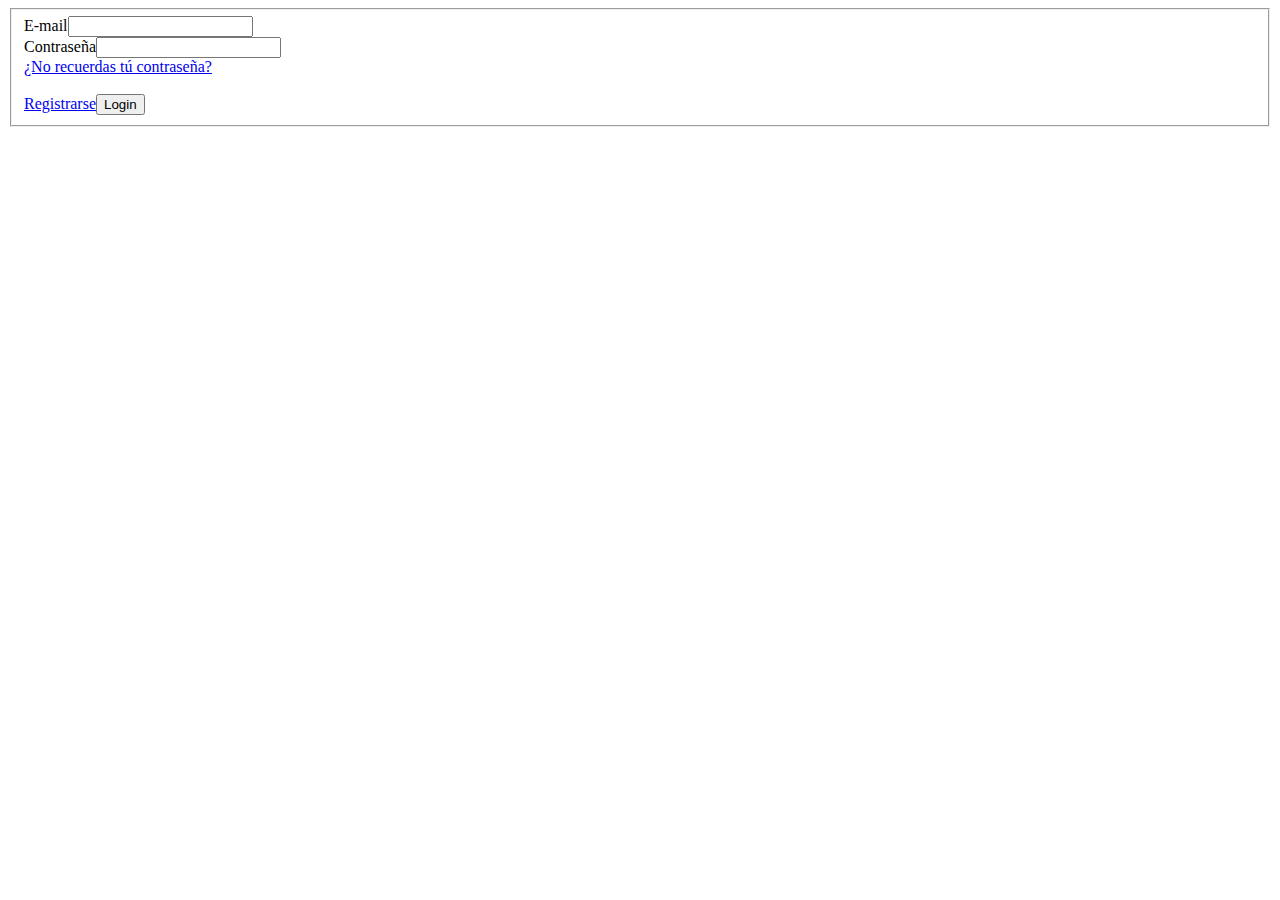
==== eprail/WebContent/index.html @ 33ccaff1 "-Vista login" ====
<!DOCTYPE html>
<html>
<head>
<meta charset="utf-8">
<title>Pagina de inicio</title>
<link href="/eprail/css/style.css" rel="stylesheet" type="text/css">
</head>
<body>
<div class="center" id="login">
	<form method="post" action="poner.php" name="login">
    <fieldset>
    	<span class="campo">
        	<label class="log-i">E&#45;mail</label><input type="email" name="email" required />
        </span>
        <br>
        <span class="campo">
        	<label class="log-i">Contrase&ntilde;a</label><input  type="password" name="pass" required />
        	<br><a id="remem" href="/eprail/html/recuperar.html">&iquest;No recuerdas t&uacute; contrase&ntilde;a&quest;</a>
        </span>
		<br><br>
        <span class="campo"><a class="but" id="but" href="/eprail/html/registro.html">Registrarse</a><input type="submit" value="Login" /></span>
    </fieldset>
    </form>
</div>
</body>
</html>
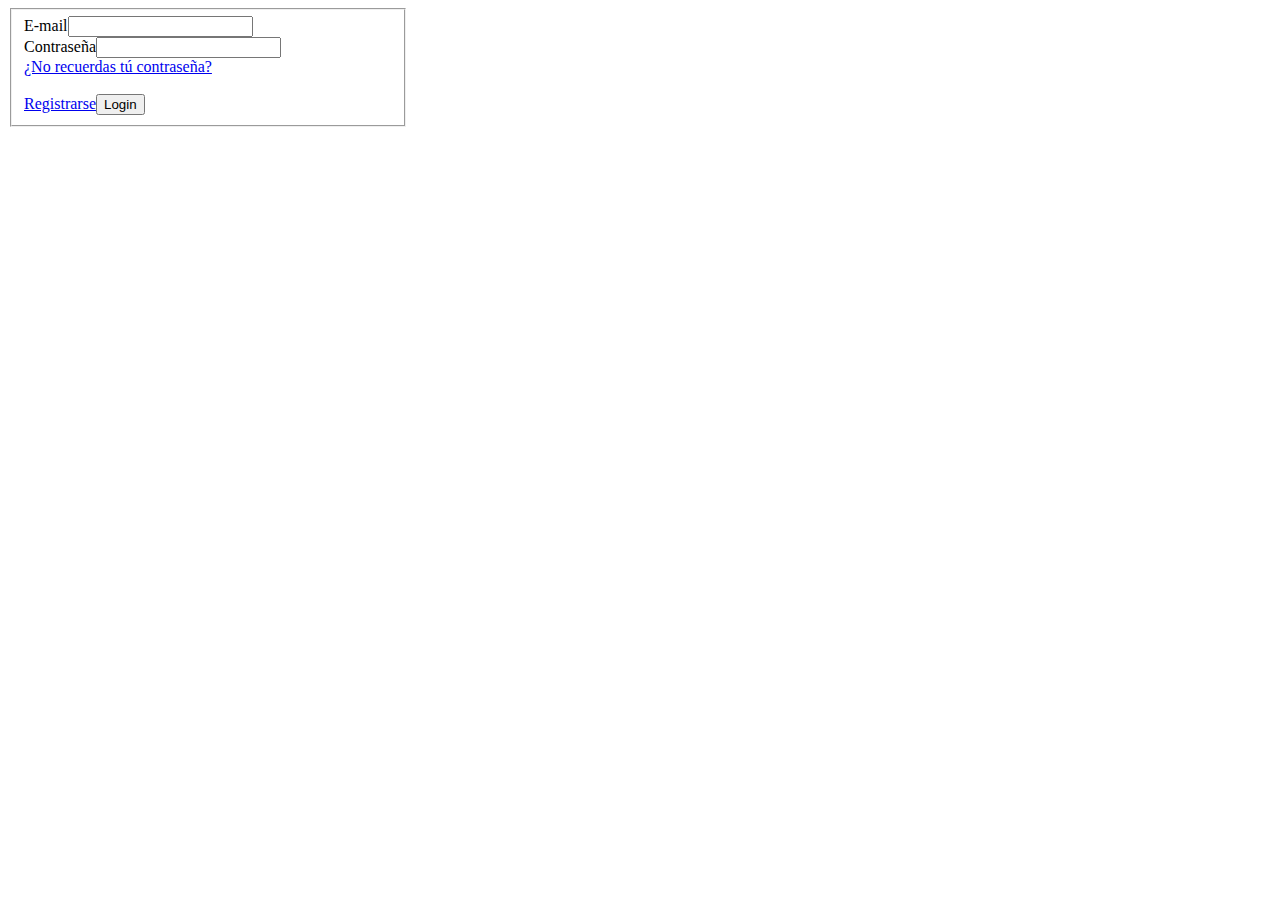
==== commit 57d7ad07: "-Subida de archivos por drag&drop y restructuración de CSS" ====
--- a/eprail/WebContent/index.html
+++ b/eprail/WebContent/index.html
@@ -4,21 +4,23 @@
 <meta charset="utf-8">
 <title>Pagina de inicio</title>
 <link href="/eprail/css/style.css" rel="stylesheet" type="text/css">
+<script type="text/javascript" src="/eprail/script/jquery-2.1.3.min.js"></script>
+<script type="text/javascript" src="/eprail/script/center.js"></script>
 </head>
 <body>
-<div class="center" id="login">
-	<form method="post" action="poner.php" name="login">
+<div class="center" style="height:130px; width:400px;">
+	<form method="post" action="/eprail/controller/login" name="login">
     <fieldset>
     	<span class="campo">
-        	<label class="log-i">E&#45;mail</label><input type="email" name="email" required />
+        	<label class="log-i">E&#45;mail</label><input type="email" name="email" maxlength="60" required="required" />
         </span>
         <br>
         <span class="campo">
-        	<label class="log-i">Contrase&ntilde;a</label><input  type="password" name="pass" required />
-        	<br><a id="remem" href="/eprail/html/recuperar.html">&iquest;No recuerdas t&uacute; contrase&ntilde;a&quest;</a>
+        	<label class="log-i">Contrase&ntilde;a</label><input  type="password" name="pass" required="required" />
+        	<br><a id="remem" href="/eprail/html/recuperar.html">&iquest;No recuerdas t&uacute; contrase&ntilde;a?</a>
         </span>
 		<br><br>
-        <span class="campo"><a class="but" id="but" href="/eprail/html/registro.html">Registrarse</a><input type="submit" value="Login" /></span>
+        <span class="campo"><a class="but" href="/eprail/html/registro.html" style="width:70%;">Registrarse</a><input type="submit" value="Login" /></span>
     </fieldset>
     </form>
 </div>
